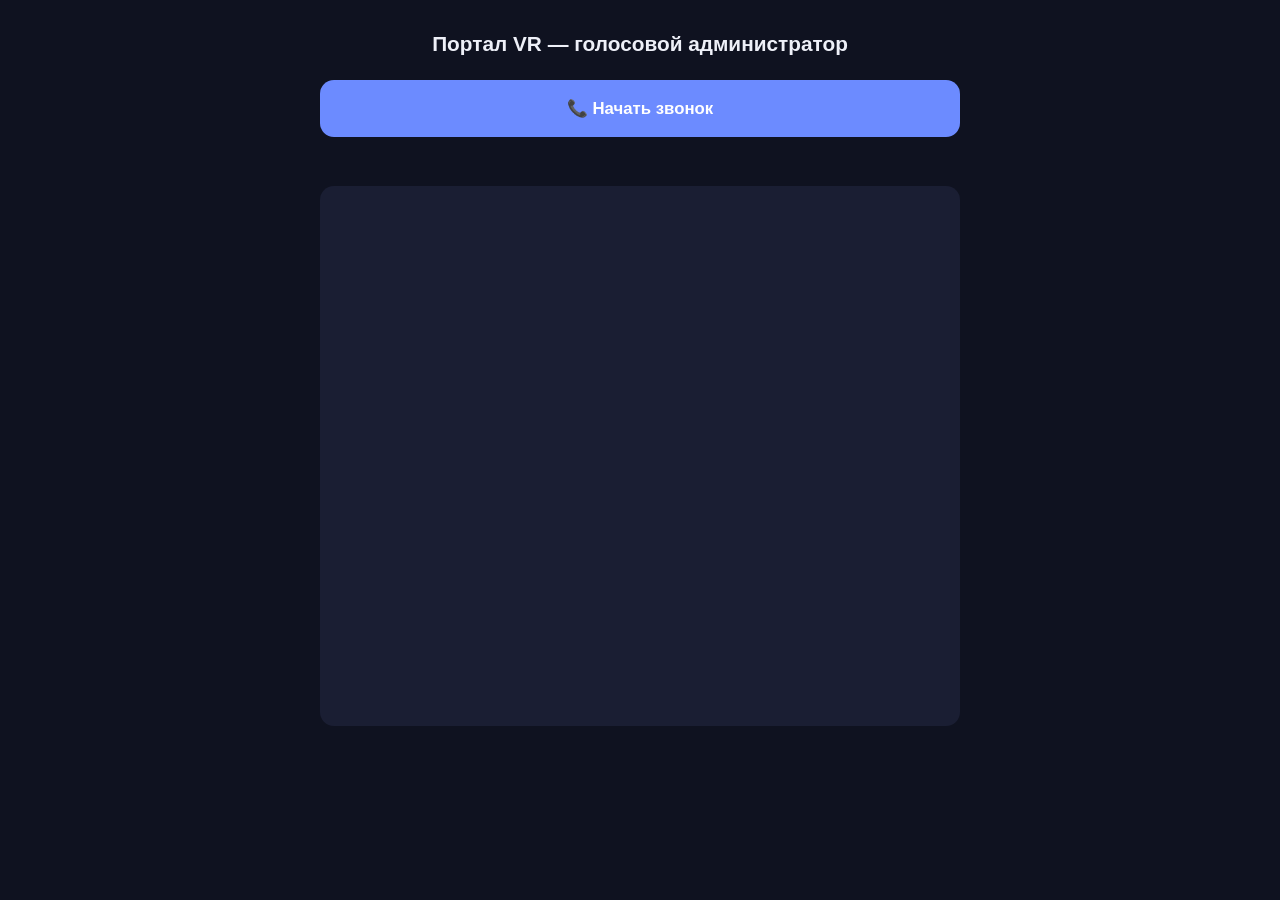
==== frontend/index.html @ 486f869a "Add voice AI VR-park administrator prototype (STT/LLM/TTS realtime pipeline) Streaming phone-call-st" ====
<!doctype html>
<html lang="ru">
<head>
  <meta charset="utf-8" />
  <meta name="viewport" content="width=device-width, initial-scale=1" />
  <title>Портал VR — голосовой администратор</title>
  <link rel="stylesheet" href="style.css" />
</head>
<body>
  <main class="app">
    <h1>Портал VR — голосовой администратор</h1>

    <button id="call-button" class="call-button" data-state="idle">
      📞 Начать звонок
    </button>
    <div id="call-state" class="call-state"></div>

    <div id="chat-box" class="chat-box"></div>
  </main>

  <script src="app.js"></script>
</body>
</html>
---- frontend/style.css ----
:root {
  color-scheme: light dark;
  --bg: #0f1220;
  --panel: #1a1e33;
  --text: #eef0f8;
  --muted: #8a8fa8;
  --accent: #6c8bff;
  --bot: #2a2f4a;
  --error: #ff6b6b;
}

* {
  box-sizing: border-box;
}

body {
  margin: 0;
  min-height: 100vh;
  background: var(--bg);
  color: var(--text);
  font-family: -apple-system, BlinkMacSystemFont, "Segoe UI", Roboto, sans-serif;
  display: flex;
  justify-content: center;
  padding: 24px;
}

.app {
  width: 100%;
  max-width: 640px;
  display: flex;
  flex-direction: column;
  align-items: center;
  gap: 16px;
}

h1 {
  font-size: 1.3rem;
  text-align: center;
  margin: 8px 0;
}

.call-button {
  width: 100%;
  padding: 18px;
  font-size: 1.05rem;
  font-weight: 600;
  border: none;
  border-radius: 14px;
  cursor: pointer;
  background: var(--accent);
  color: white;
  transition: background 0.2s, transform 0.1s;
}

.call-button:active {
  transform: scale(0.98);
}

.call-button[data-state="connecting"] {
  background: #4b4f6b;
  cursor: not-allowed;
}

.call-button[data-state="active"] {
  background: #e0455a;
}

.call-state {
  min-height: 1.2em;
  font-size: 0.9rem;
  color: var(--muted);
  text-align: center;
}

.call-state[data-live="user"] {
  color: var(--accent);
}

.call-state[data-live="bot"] {
  color: #ff9f6c;
  animation: pulse 1.2s infinite;
}

@keyframes pulse {
  0%, 100% { opacity: 1; }
  50% { opacity: 0.7; }
}

.chat-box {
  width: 100%;
  height: 60vh;
  background: var(--panel);
  border-radius: 14px;
  padding: 16px;
  overflow-y: auto;
  display: flex;
  flex-direction: column;
  gap: 10px;
}

.msg {
  padding: 10px 14px;
  border-radius: 12px;
  max-width: 85%;
  line-height: 1.4;
  white-space: pre-wrap;
  word-break: break-word;
}

.msg-user {
  align-self: flex-end;
  background: var(--accent);
  color: white;
  border-bottom-right-radius: 2px;
}

.msg-bot {
  align-self: flex-start;
  background: var(--bot);
  border-bottom-left-radius: 2px;
}

.msg-status {
  align-self: center;
  background: none;
  color: var(--muted);
  font-size: 0.8rem;
  padding: 2px 8px;
}

.msg-partial {
  align-self: flex-end;
  background: none;
  color: var(--muted);
  font-style: italic;
  border: 1px dashed var(--muted);
  border-bottom-right-radius: 2px;
}

.msg-error {
  align-self: stretch;
  background: rgba(255, 107, 107, 0.15);
  color: var(--error);
  border: 1px solid var(--error);
  font-size: 0.85rem;
}
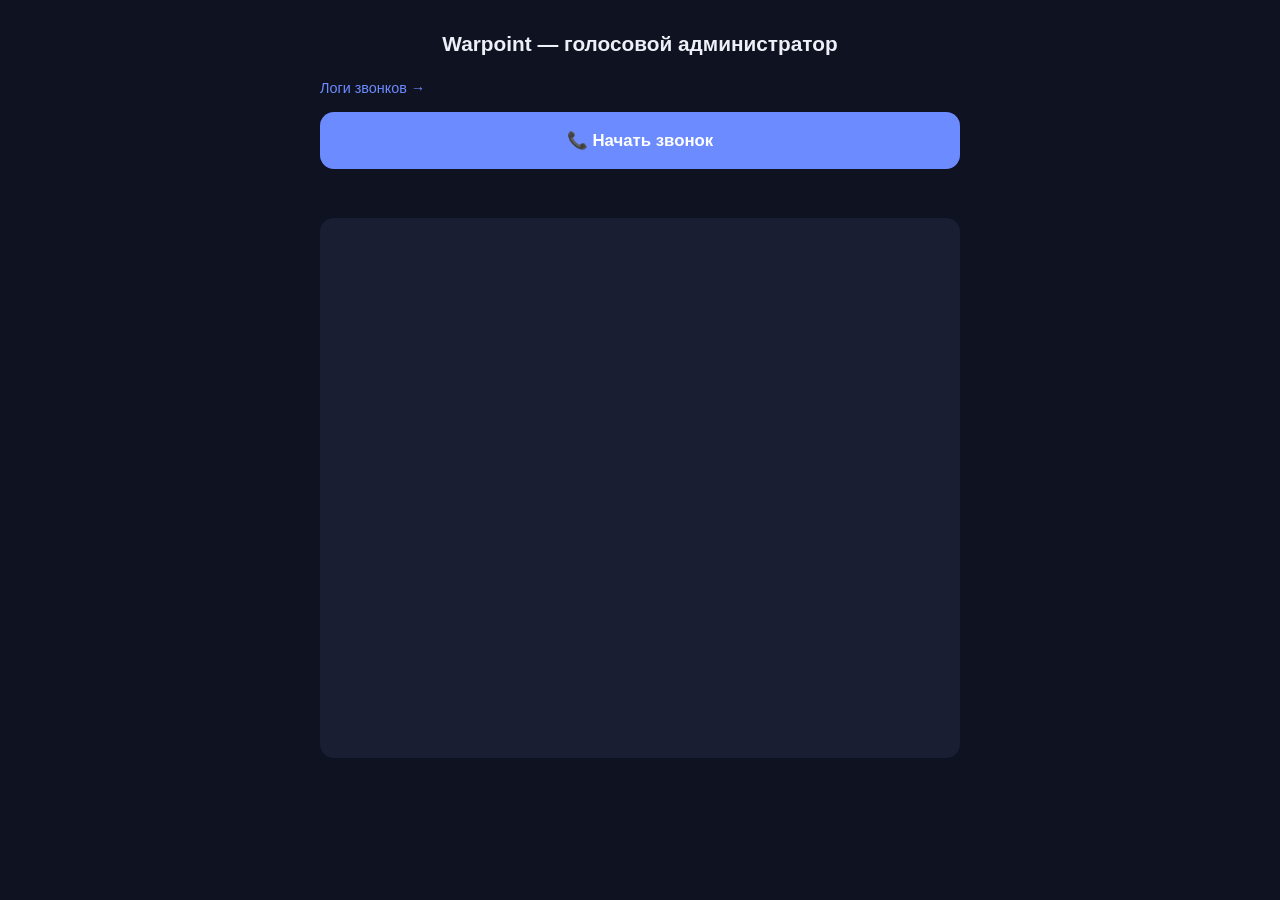
==== commit bc0c273d: "Add call logging (recording + transcript + latencies) and real tool-calling - Real OpenAI-style func" ====
--- a/frontend/index.html
+++ b/frontend/index.html
@@ -3,12 +3,13 @@
 <head>
   <meta charset="utf-8" />
   <meta name="viewport" content="width=device-width, initial-scale=1" />
-  <title>Портал VR — голосовой администратор</title>
+  <title>Warpoint — голосовой администратор</title>
   <link rel="stylesheet" href="style.css" />
 </head>
 <body>
   <main class="app">
-    <h1>Портал VR — голосовой администратор</h1>
+    <h1>Warpoint — голосовой администратор</h1>
+    <a class="nav-link" href="/logs.html">Логи звонков →</a>
 
     <button id="call-button" class="call-button" data-state="idle">
       📞 Начать звонок
--- a/frontend/style.css
+++ b/frontend/style.css
@@ -144,3 +144,80 @@
   border: 1px solid var(--error);
   font-size: 0.85rem;
 }
+
+.app-wide {
+  max-width: 960px;
+}
+
+.nav-link {
+  color: var(--accent);
+  text-decoration: none;
+  font-size: 0.9rem;
+  align-self: flex-start;
+}
+
+.nav-link:hover {
+  text-decoration: underline;
+}
+
+.calls-list,
+.call-detail {
+  width: 100%;
+}
+
+.calls-table,
+.turns-table {
+  width: 100%;
+  border-collapse: collapse;
+  background: var(--panel);
+  border-radius: 14px;
+  overflow: hidden;
+  font-size: 0.9rem;
+}
+
+.calls-table th,
+.calls-table td,
+.turns-table th,
+.turns-table td {
+  padding: 10px 12px;
+  text-align: left;
+  border-bottom: 1px solid rgba(255, 255, 255, 0.08);
+  vertical-align: top;
+}
+
+.calls-table th,
+.turns-table th {
+  color: var(--muted);
+  font-weight: 600;
+  font-size: 0.8rem;
+  text-transform: uppercase;
+}
+
+.calls-row {
+  cursor: pointer;
+}
+
+.calls-row:hover {
+  background: rgba(108, 139, 255, 0.1);
+}
+
+.call-detail-inner {
+  margin-top: 16px;
+  display: flex;
+  flex-direction: column;
+  gap: 12px;
+}
+
+.call-detail-inner h2 {
+  font-size: 1rem;
+  margin: 0;
+}
+
+.call-detail-inner audio {
+  width: 100%;
+}
+
+.call-outcome {
+  color: var(--muted);
+  margin: 0;
+}
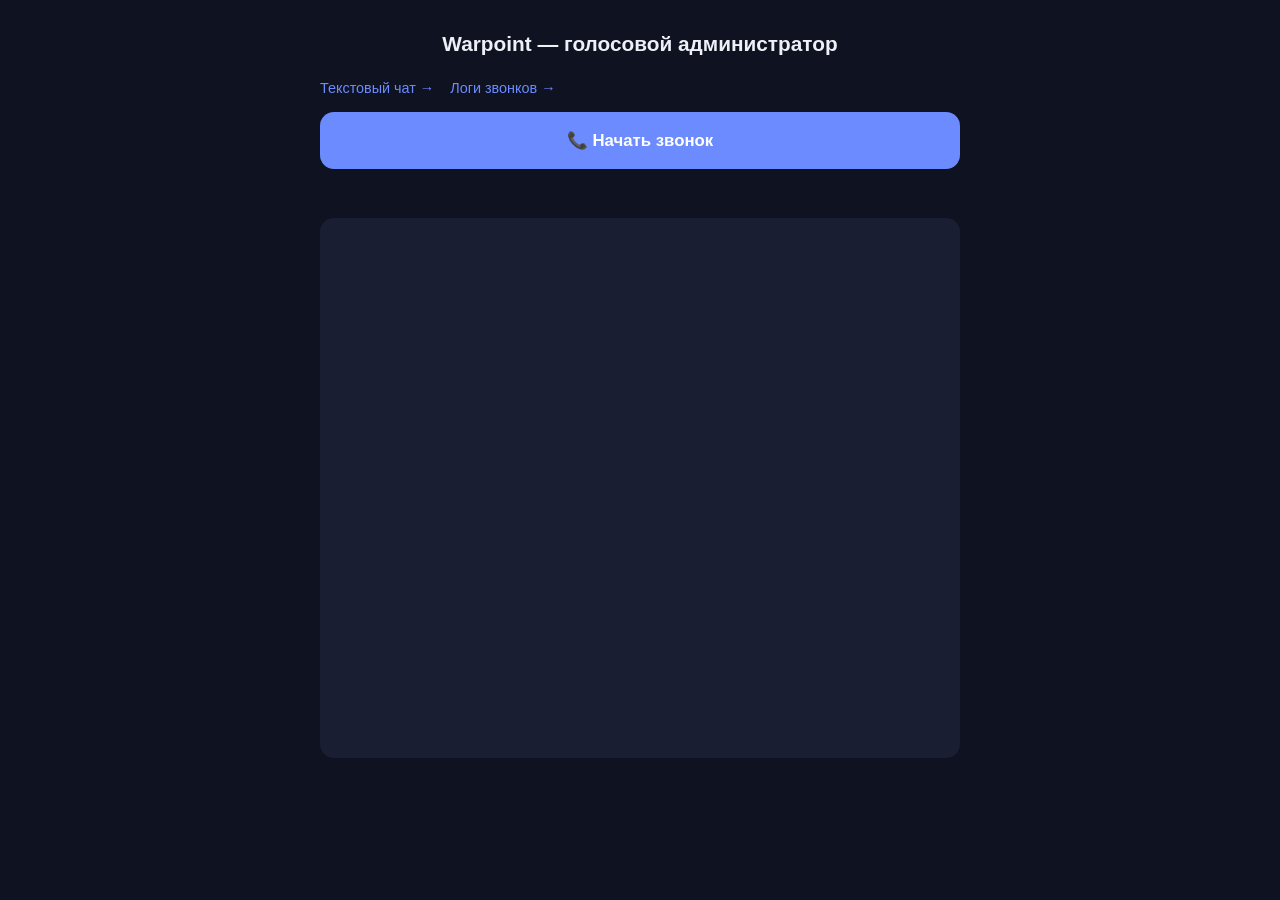
==== commit 69d378c8: "Add text chat mode: type to the bot, it replies in speech Extracted the LLM streaming + tool-calling" ====
--- a/frontend/index.html
+++ b/frontend/index.html
@@ -9,7 +9,10 @@
 <body>
   <main class="app">
     <h1>Warpoint — голосовой администратор</h1>
-    <a class="nav-link" href="/logs.html">Логи звонков →</a>
+    <div class="nav-links">
+      <a class="nav-link" href="/chat.html">Текстовый чат →</a>
+      <a class="nav-link" href="/logs.html">Логи звонков →</a>
+    </div>
 
     <button id="call-button" class="call-button" data-state="idle">
       📞 Начать звонок
--- a/frontend/style.css
+++ b/frontend/style.css
@@ -221,3 +221,48 @@
   color: var(--muted);
   margin: 0;
 }
+
+.nav-links {
+  display: flex;
+  gap: 16px;
+  align-self: flex-start;
+}
+
+.chat-form {
+  width: 100%;
+  display: flex;
+  gap: 8px;
+}
+
+.chat-form input {
+  flex: 1;
+  padding: 12px 14px;
+  border-radius: 10px;
+  border: 1px solid rgba(255, 255, 255, 0.15);
+  background: var(--panel);
+  color: var(--text);
+  font-size: 1rem;
+}
+
+.chat-form input::placeholder {
+  color: var(--muted);
+}
+
+.chat-form input:disabled {
+  opacity: 0.5;
+}
+
+.chat-form button {
+  padding: 12px 20px;
+  border-radius: 10px;
+  border: none;
+  background: var(--accent);
+  color: white;
+  font-weight: 600;
+  cursor: pointer;
+}
+
+.chat-form button:disabled {
+  background: #4b4f6b;
+  cursor: not-allowed;
+}
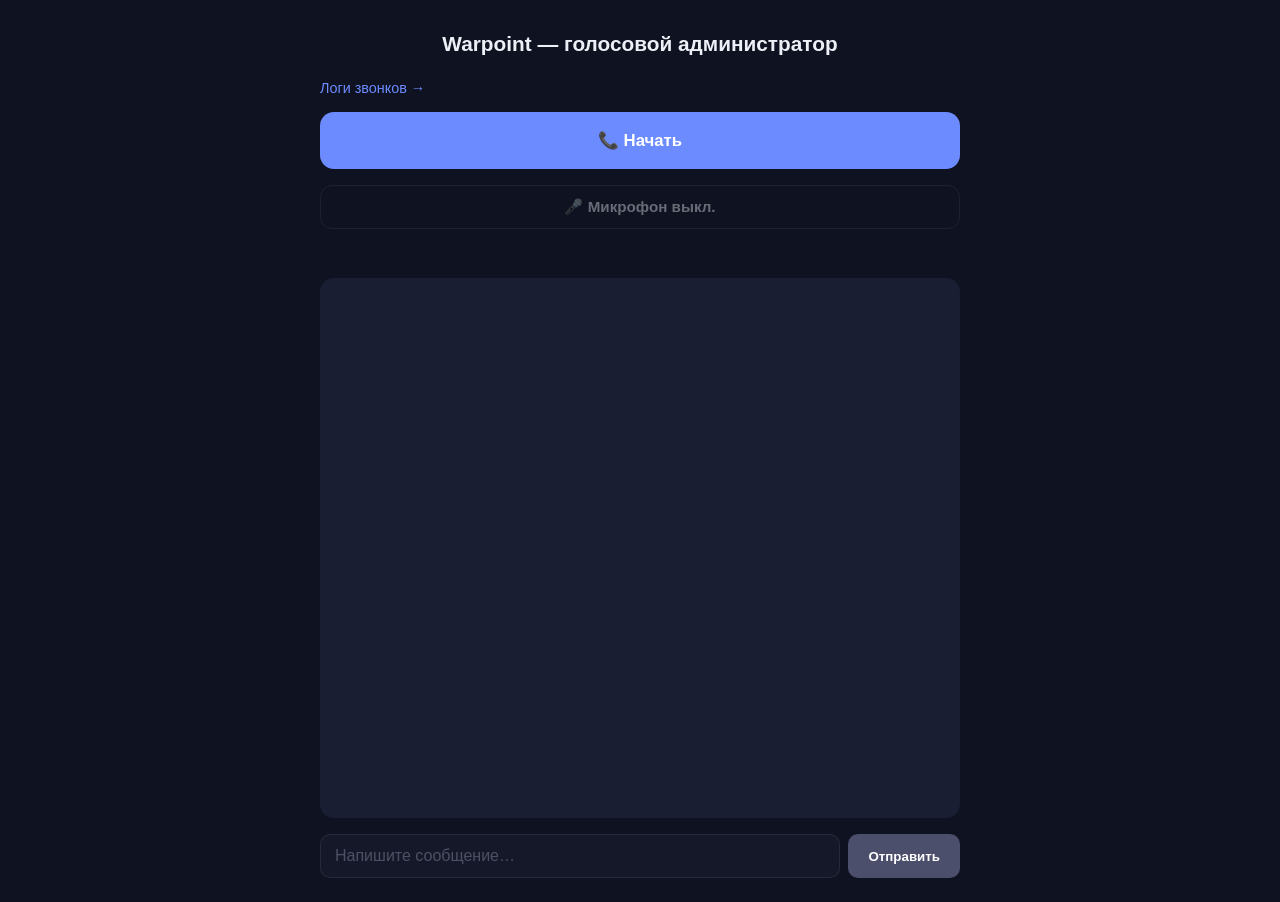
==== commit 4ee9237f: "Merge voice+text chat into one session, add Google Sheets call logging Voice and typed input now sha" ====
--- a/frontend/index.html
+++ b/frontend/index.html
@@ -10,16 +10,23 @@
   <main class="app">
     <h1>Warpoint — голосовой администратор</h1>
     <div class="nav-links">
-      <a class="nav-link" href="/chat.html">Текстовый чат →</a>
       <a class="nav-link" href="/logs.html">Логи звонков →</a>
     </div>
 
     <button id="call-button" class="call-button" data-state="idle">
-      📞 Начать звонок
+      📞 Начать
+    </button>
+    <button id="mic-toggle" class="mic-toggle" data-state="off" disabled>
+      🎤 Микрофон выкл.
     </button>
     <div id="call-state" class="call-state"></div>
 
     <div id="chat-box" class="chat-box"></div>
+
+    <form id="chat-form" class="chat-form">
+      <input id="chat-input" type="text" placeholder="Напишите сообщение…" autocomplete="off" disabled />
+      <button id="chat-send" type="submit" disabled>Отправить</button>
+    </form>
   </main>
 
   <script src="app.js"></script>
--- a/frontend/style.css
+++ b/frontend/style.css
@@ -65,6 +65,30 @@
   background: #e0455a;
 }
 
+.mic-toggle {
+  width: 100%;
+  padding: 12px;
+  font-size: 0.95rem;
+  font-weight: 600;
+  border: 1px solid rgba(255, 255, 255, 0.15);
+  border-radius: 12px;
+  cursor: pointer;
+  background: transparent;
+  color: var(--text);
+  transition: background 0.2s, border-color 0.2s;
+}
+
+.mic-toggle[data-state="on"] {
+  background: rgba(108, 139, 255, 0.15);
+  border-color: var(--accent);
+  color: var(--accent);
+}
+
+.mic-toggle:disabled {
+  opacity: 0.4;
+  cursor: not-allowed;
+}
+
 .call-state {
   min-height: 1.2em;
   font-size: 0.9rem;
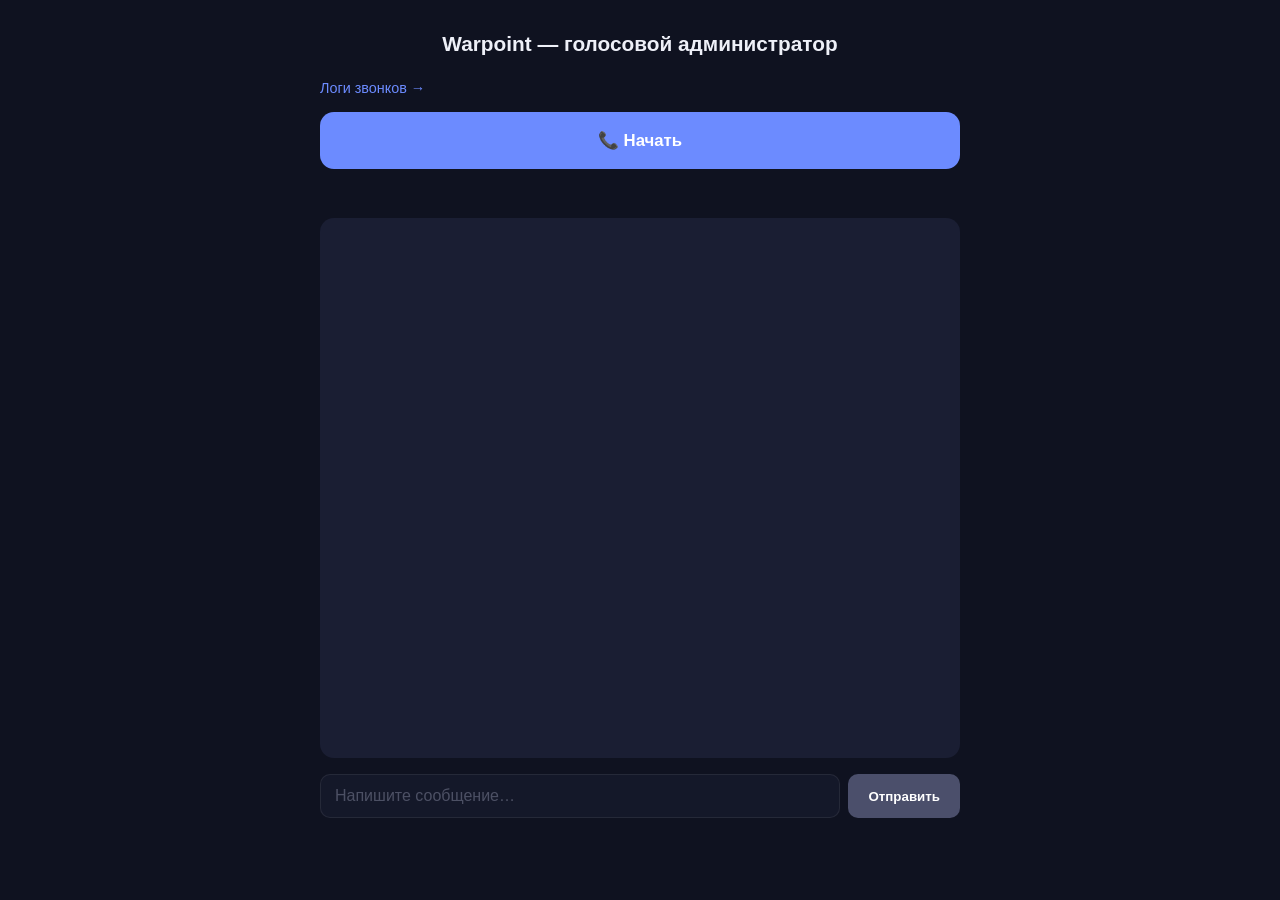
==== commit 1b98e46c: "Remove manual mic toggle: mic listens for the whole call automatically The toggle button required cl" ====
--- a/frontend/index.html
+++ b/frontend/index.html
@@ -16,9 +16,6 @@
     <button id="call-button" class="call-button" data-state="idle">
       📞 Начать
     </button>
-    <button id="mic-toggle" class="mic-toggle" data-state="off" disabled>
-      🎤 Микрофон выкл.
-    </button>
     <div id="call-state" class="call-state"></div>
 
     <div id="chat-box" class="chat-box"></div>
--- a/frontend/style.css
+++ b/frontend/style.css
@@ -65,30 +65,6 @@
   background: #e0455a;
 }
 
-.mic-toggle {
-  width: 100%;
-  padding: 12px;
-  font-size: 0.95rem;
-  font-weight: 600;
-  border: 1px solid rgba(255, 255, 255, 0.15);
-  border-radius: 12px;
-  cursor: pointer;
-  background: transparent;
-  color: var(--text);
-  transition: background 0.2s, border-color 0.2s;
-}
-
-.mic-toggle[data-state="on"] {
-  background: rgba(108, 139, 255, 0.15);
-  border-color: var(--accent);
-  color: var(--accent);
-}
-
-.mic-toggle:disabled {
-  opacity: 0.4;
-  cursor: not-allowed;
-}
-
 .call-state {
   min-height: 1.2em;
   font-size: 0.9rem;
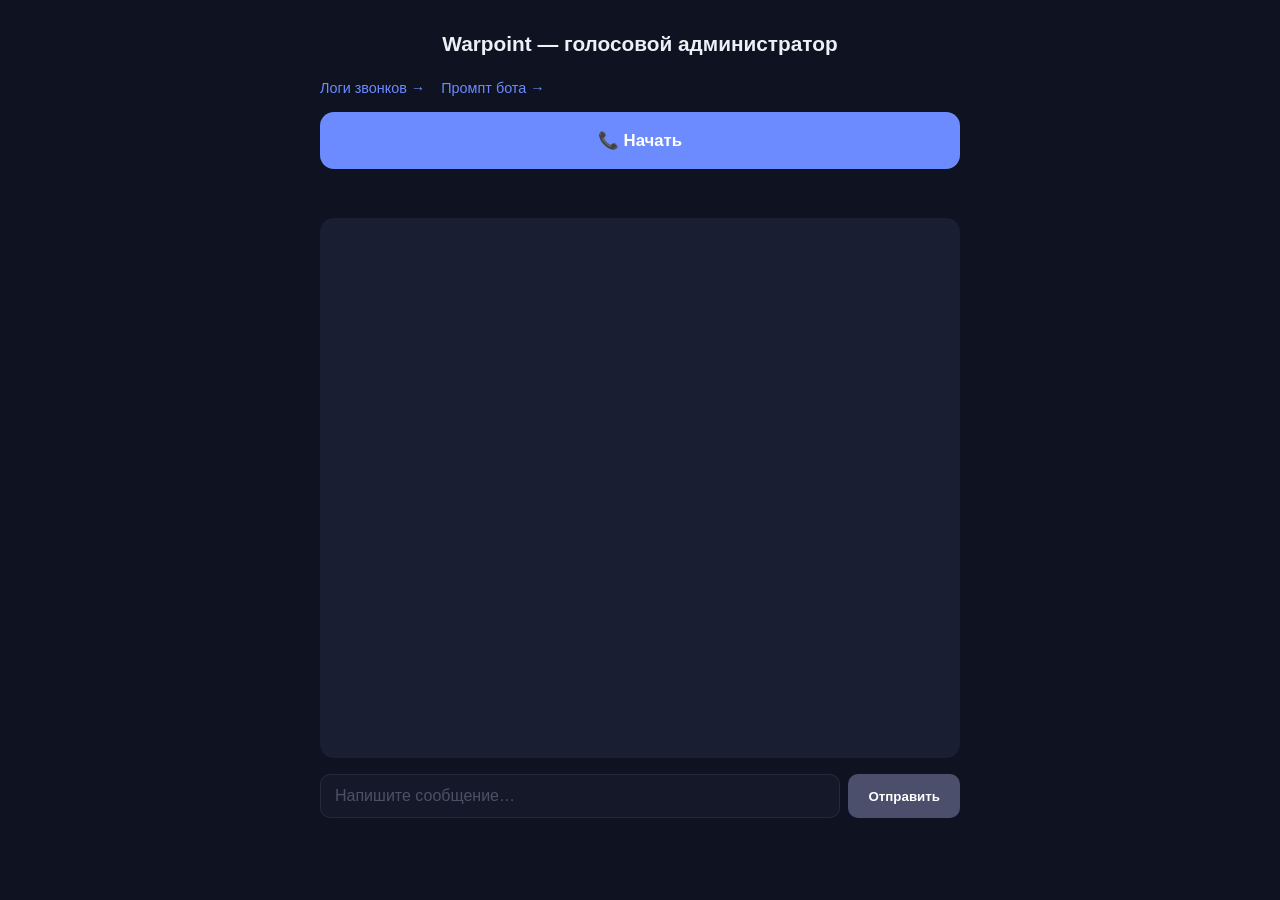
==== commit 1d06eb2a: "Add an editable system prompt page, no redeploy needed New /prompt.html shows the bot's current syst" ====
--- a/frontend/index.html
+++ b/frontend/index.html
@@ -11,6 +11,7 @@
     <h1>Warpoint — голосовой администратор</h1>
     <div class="nav-links">
       <a class="nav-link" href="/logs.html">Логи звонков →</a>
+      <a class="nav-link" href="/prompt.html">Промпт бота →</a>
     </div>
 
     <button id="call-button" class="call-button" data-state="idle">
--- a/frontend/style.css
+++ b/frontend/style.css
@@ -266,3 +266,60 @@
   background: #4b4f6b;
   cursor: not-allowed;
 }
+
+.prompt-textarea {
+  width: 100%;
+  min-height: 50vh;
+  padding: 14px;
+  border-radius: 14px;
+  border: 1px solid rgba(255, 255, 255, 0.15);
+  background: var(--panel);
+  color: var(--text);
+  font-family: inherit;
+  font-size: 0.95rem;
+  line-height: 1.5;
+  resize: vertical;
+}
+
+.prompt-textarea:disabled {
+  opacity: 0.6;
+}
+
+.prompt-actions {
+  display: flex;
+  gap: 12px;
+}
+
+.prompt-actions button {
+  padding: 12px 20px;
+  border-radius: 10px;
+  border: none;
+  background: var(--accent);
+  color: white;
+  font-weight: 600;
+  cursor: pointer;
+}
+
+.prompt-actions button:disabled {
+  background: #4b4f6b;
+  cursor: not-allowed;
+}
+
+#prompt-reset {
+  background: transparent;
+  border: 1px solid var(--error);
+  color: var(--error);
+}
+
+.prompt-status {
+  color: var(--muted);
+  font-size: 0.9rem;
+}
+
+.prompt-status-custom {
+  color: var(--accent);
+}
+
+.prompt-status-error {
+  color: var(--error);
+}
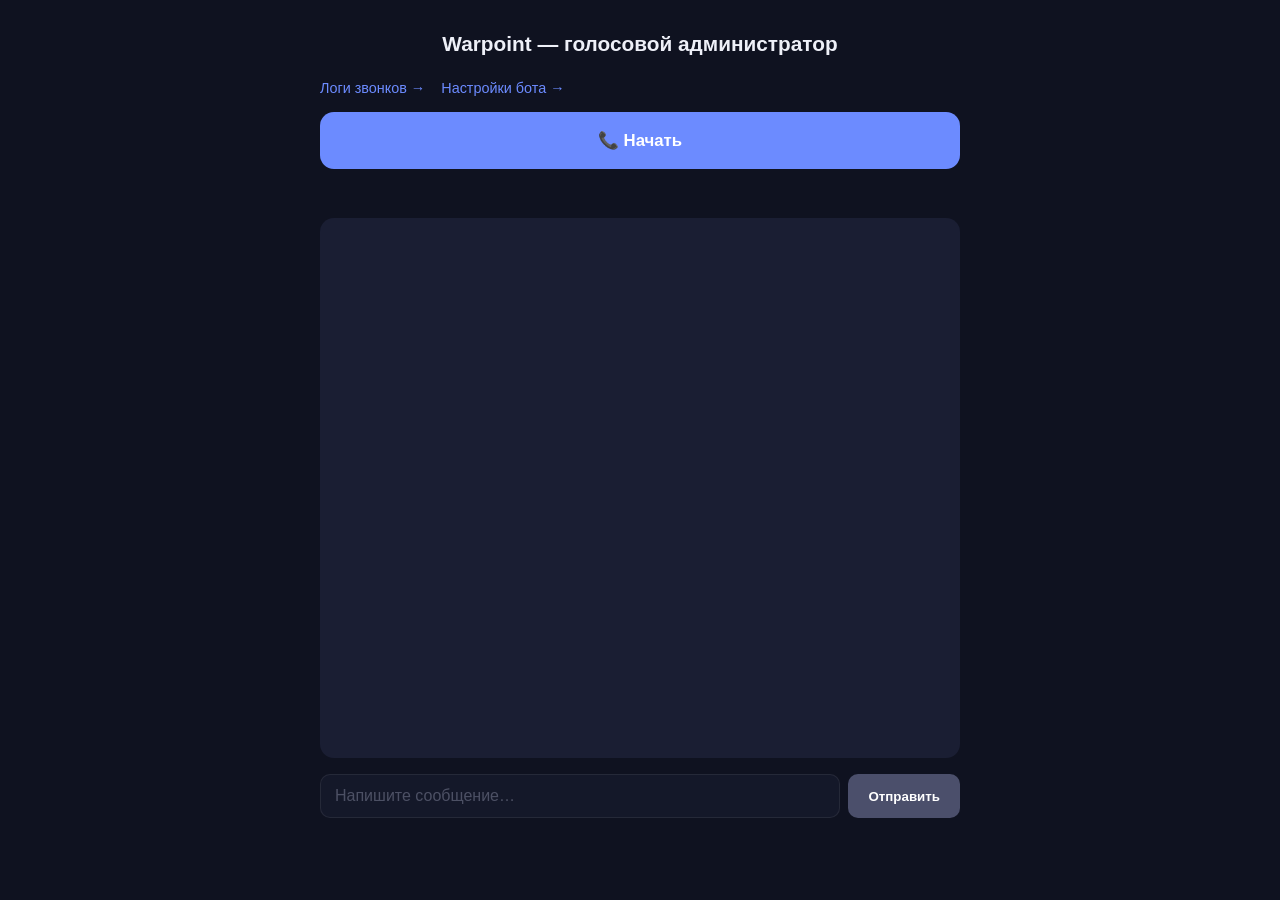
==== commit 71f52008: "Turn the prompt editor into a full bot-tuning settings page Splits the single system prompt into two" ====
--- a/frontend/index.html
+++ b/frontend/index.html
@@ -11,7 +11,7 @@
     <h1>Warpoint — голосовой администратор</h1>
     <div class="nav-links">
       <a class="nav-link" href="/logs.html">Логи звонков →</a>
-      <a class="nav-link" href="/prompt.html">Промпт бота →</a>
+      <a class="nav-link" href="/prompt.html">Настройки бота →</a>
     </div>
 
     <button id="call-button" class="call-button" data-state="idle">
--- a/frontend/style.css
+++ b/frontend/style.css
@@ -323,3 +323,66 @@
 .prompt-status-error {
   color: var(--error);
 }
+
+.settings-section {
+  width: 100%;
+  display: flex;
+  flex-direction: column;
+  gap: 10px;
+}
+
+.settings-section h2 {
+  font-size: 1.05rem;
+  margin: 0;
+}
+
+.settings-grid {
+  display: grid;
+  grid-template-columns: repeat(auto-fit, minmax(240px, 1fr));
+  gap: 16px;
+}
+
+.settings-field {
+  display: flex;
+  flex-direction: column;
+  gap: 6px;
+  font-size: 0.9rem;
+}
+
+.settings-field > span:first-child {
+  font-weight: 600;
+}
+
+.settings-field select,
+.settings-field input {
+  padding: 10px 12px;
+  border-radius: 10px;
+  border: 1px solid rgba(255, 255, 255, 0.15);
+  background: var(--panel);
+  color: var(--text);
+  font-size: 0.95rem;
+  font-family: inherit;
+}
+
+.settings-field select:disabled,
+.settings-field input:disabled {
+  opacity: 0.6;
+}
+
+.settings-hint {
+  color: var(--muted);
+  font-size: 0.82rem;
+  line-height: 1.4;
+  margin: 0;
+}
+
+.settings-secondary-btn {
+  align-self: flex-start;
+  padding: 8px 16px;
+  border-radius: 10px;
+  border: 1px solid rgba(255, 255, 255, 0.15);
+  background: transparent;
+  color: var(--muted);
+  font-size: 0.85rem;
+  cursor: pointer;
+}
